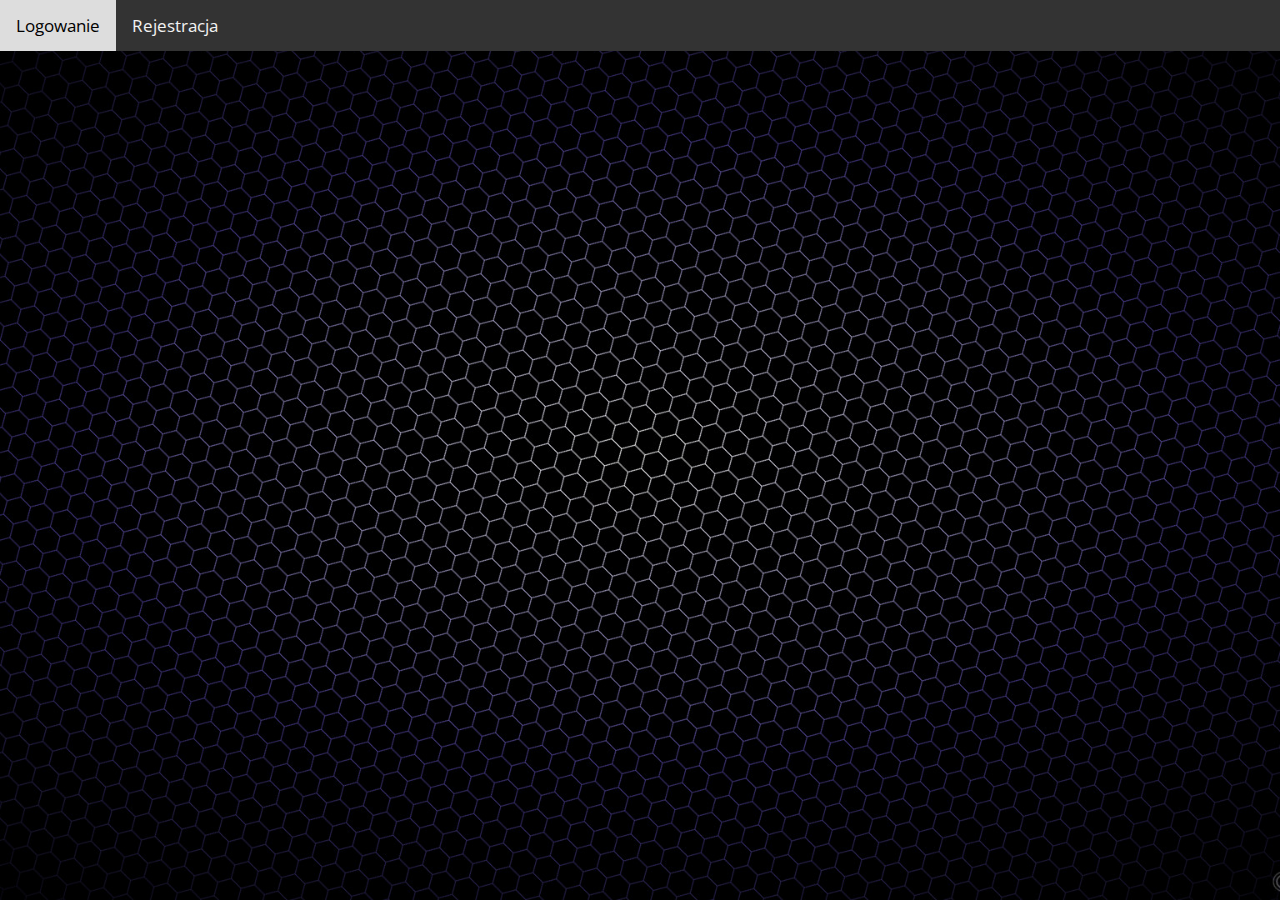
==== loggedIn.html @ 9cefc026 "before adding new html" ====
<!DOCTYPE html>
<head>
  <meta name="viewport" content="width=device-width, initial-scale=1.0" />
  <meta charset="utf-8" />
  <title>Zalogowano</title>
  <link rel="stylesheet" href="./src/main.css" />
  <link
    href="https://fonts.googleapis.com/css2?family=Open+Sans:wght@300;400;700&display=swap"
    rel="stylesheet"
  />
</head>
<body>
  <div class="container">
    <div class="topnav">
      <ul>
        <li><a href="#signin" id="logowanie">Logowanie</a></li>
        <li><a href="#signup" id="rejestracja">Rejestracja</a></li>
        <li><div id="usernameNavbar"></div></li>
        <li><a href="#logout" id="wyloguj" style="display: none;">Wyloguj</a></li>
      </ul>
        
    </div>
    <div class="middle-container">
      
    </div>
  </div>
  <script src="./src/loggedIn.js"></script>
</body>
---- src/main.css ----
body {
  margin: 0;
  padding: 0;
  font-family: "Open Sans", sans-serif;
  background: #fafafa;
}

.container {
  position: relative;
  height: 100vh;
  width: 100%;
  background-image: url("img/background.jpg");
  background-size: cover;
  background-repeat: no-repeat;
  background-position: center;
  color: #fff;
}

.topnav ul{
  list-style-type: none;
  margin: 0;
  padding: 0;
  overflow: hidden;
  background-color: #333;
}

.topnav ul li:nth-last-child(-n + 2) {
  float: right;
}

.topnav a {
  color: #f2f2f2;
  text-align: center;
  padding: 14px 16px;
  text-decoration: none;
  font-size: 17px;
  float:left;
}

.topnav a:hover {
  background-color: #ddd;
  color: black;
}


.middle-container {
  position: absolute;
  top: 50%;
  width: 100%;
  transform: translateY(-50%);
  height: auto;
  text-align: center;
  text-transform: uppercase;
}

.form-hidden {
  display: none !important;
}



.form-msgBox {
  margin-bottom: 25px;
  padding: 13px;
  background-color: #ffffff;
  position: relative;
  overflow: hidden;
  clear: both;
  border: 1px solid #ff5033;
  border-radius: 10px;
  font-size: 11px;
  display: flex;
  flex-direction: row;
}

.msgBoxIcon {
  width: 18px;
  position: absolute;
  top: 13px;
  left: 13px;
}

.msgBoxText {
  float: left;
  margin: 0 10px 0 32px;
}

.form-container {
  margin: auto;
  padding: 2rem;
  width: 400px;
  max-width: 400px;
  border-radius: 10px;
  box-shadow: 0 0 40px rgba(255, 255, 255, 0.6);
  background: white;
  color: #000;
}

.form-container > *:first-child {
  margin-top: 0;
}

.form-container > *:last-child {
  margin-bottom: 0;
}

.form-group label {
  width: 25%;
  text-align: right;
  font-size: 12px;
  margin: auto;
}

.form-group input {
  width: 65%;
  height: 35px;
  padding: 0 8px;
  font-size: 17px;
  border-radius: 10px;
  border-width: 1px;
}

.form-input-group {
  display: flex;
  flex-direction: row;
  justify-content: center;
  position: relative;
  margin-bottom: 25px;
}

.form-label {
  width: 120px;
  padding: auto;
}

.form-error-message {
  position: absolute;
  right: 10px;
  bottom: -16px;
  font-size: 0.7rem;
  color: red;
}

.form-button {
  padding: 1rem 1rem;
  width: 40%;
  font-size: 20px;
  font-weight: bold;
  border: none;
  border-radius: 10px;
  cursor: pointer;
  background: rgb(21, 208, 236);
}

.form-button:hover {
  background: rgb(12, 126, 144);
}

p {
  margin: 0;
}
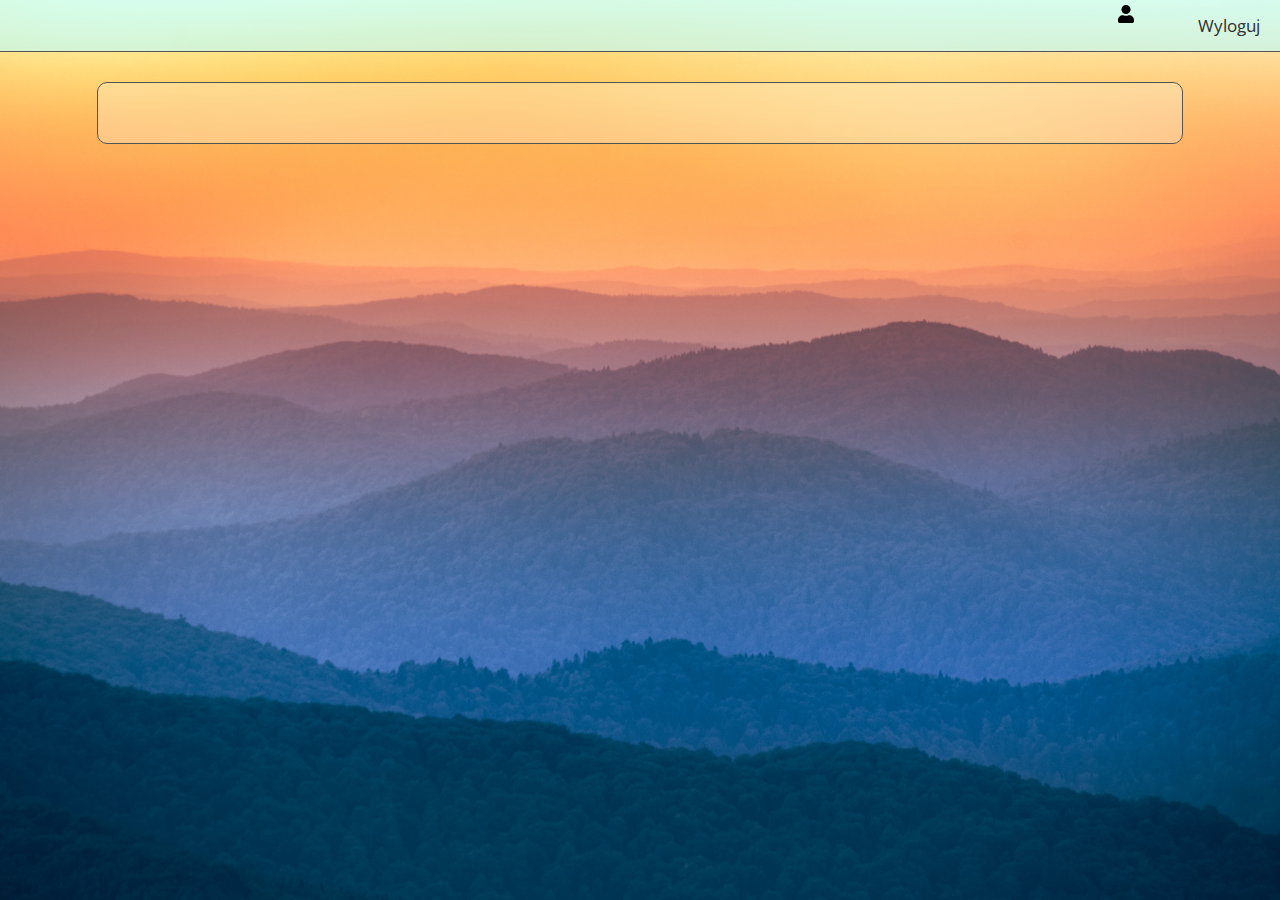
==== commit 0741b04c: "Last changes" ====
--- a/loggedIn.html
+++ b/loggedIn.html
@@ -13,15 +13,22 @@
   <div class="container">
     <div class="topnav">
       <ul>
-        <li><a href="#signin" id="logowanie">Logowanie</a></li>
-        <li><a href="#signup" id="rejestracja">Rejestracja</a></li>
-        <li><div id="usernameNavbar"></div></li>
-        <li><a href="#logout" id="wyloguj" style="display: none;">Wyloguj</a></li>
+        <li>
+          <a href="#" id="wyloguj" style="float: right">Wyloguj</a>
+        </li>
+        <li>
+          <div class="userIcon" style="float: right">
+            <img
+              src="src//img/user-solid.svg"
+              alt=""
+            />
+            <div id="usernameNavbar" ></div>
+          </div>
+        </li>
       </ul>
-        
     </div>
-    <div class="middle-container">
-      
+    <div class="gallery-container">
+      <div class="gallery"></div>
     </div>
   </div>
   <script src="./src/loggedIn.js"></script>
--- a/src/main.css
+++ b/src/main.css
@@ -1,47 +1,79 @@
+:root {
+  --border-basic: solid 1px rgb(84, 84, 84);
+  --blured-background: rgba(255, 254, 254, 0.251);
+  --blured-navbar-background: rgba(188, 252, 255, 0.612);
+  --text-color: #2f2f2f;
+}
+
 body {
   margin: 0;
   padding: 0;
   font-family: "Open Sans", sans-serif;
   background: #fafafa;
-}
-
-.container {
-  position: relative;
-  height: 100vh;
-  width: 100%;
-  background-image: url("img/background.jpg");
+  background-image: url("img/mountains.jpg");
   background-size: cover;
   background-repeat: no-repeat;
   background-position: center;
+  background-attachment: fixed;
+}
+
+.container {
+  width: 100%;
   color: #fff;
 }
 
-.topnav ul{
+.topnav {
+  position: sticky;
+  top: 0;
+  z-index: 2;
+}
+
+.topnav ul {
   list-style-type: none;
   margin: 0;
   padding: 0;
   overflow: hidden;
-  background-color: #333;
-}
-
-.topnav ul li:nth-last-child(-n + 2) {
-  float: right;
+  background: var(--blured-navbar-background);
+  border-bottom: var(--border-basic);
 }
 
 .topnav a {
-  color: #f2f2f2;
-  text-align: center;
-  padding: 14px 16px;
+  color: var(--text-color);
+  text-align: center;
+  padding: 14px 20px;
   text-decoration: none;
   font-size: 17px;
-  float:left;
+  float: left;
+  transition: transform 0.2s;
+}
+
+.userIcon {
+  display: flex;
+  flex-direction: row;
+  position: relative;
+}
+
+.userIcon img {
+  position: absolute;
+  top: 0;
+  bottom: 0;
+  margin: auto;
+  margin-left: 10px;
+  max-height: 18px;
+}
+
+.topnav #usernameNavbar {
+  color: var(--text-color);
+  text-align: center;
+  padding: 14px 35px;
+  font-size: 17px;
+  font-weight: 900;
+  text-decoration: underline;
 }
 
 .topnav a:hover {
-  background-color: #ddd;
-  color: black;
-}
-
+  transform: scale(1.3);
+}
 
 .middle-container {
   position: absolute;
@@ -56,8 +88,6 @@
 .form-hidden {
   display: none !important;
 }
-
-
 
 .form-msgBox {
   margin-bottom: 25px;
@@ -88,12 +118,12 @@
 .form-container {
   margin: auto;
   padding: 2rem;
-  width: 400px;
   max-width: 400px;
   border-radius: 10px;
-  box-shadow: 0 0 40px rgba(255, 255, 255, 0.6);
-  background: white;
-  color: #000;
+  border: var(--border-basic);
+  background: rgba(255, 254, 254, 0.251);
+  color: var(--text-color);
+  backdrop-filter: blur(4px);
 }
 
 .form-container > *:first-child {
@@ -117,7 +147,8 @@
   padding: 0 8px;
   font-size: 17px;
   border-radius: 10px;
-  border-width: 1px;
+  border: var(--border-basic);
+  background: rgba(255, 254, 254, 0.605);
 }
 
 .form-input-group {
@@ -143,19 +174,102 @@
 
 .form-button {
   padding: 1rem 1rem;
-  width: 40%;
+  width: 50%;
   font-size: 20px;
   font-weight: bold;
   border: none;
   border-radius: 10px;
+  border: var(--border-basic);
   cursor: pointer;
-  background: rgb(21, 208, 236);
+  background: rgba(12, 223, 255, 0.401);
 }
 
 .form-button:hover {
-  background: rgb(12, 126, 144);
+  background: rgba(12, 223, 255, 0.8);
 }
 
 p {
   margin: 0;
 }
+
+.gallery-container {
+  width: 80%;
+  margin: 30px auto;
+  padding: 30px;
+  background-color: var(--blured-background);
+  border: var(--border-basic);
+  border-radius: 10px;
+  backdrop-filter: blur(4px);
+}
+
+.gallery {
+  width: 100%;
+  display: grid;
+  grid-template-columns: repeat(3, 1fr);
+  grid-gap: 30px;
+}
+
+@media screen and (max-width: 768px) {
+  .gallery {
+    width: 100%;
+    display: grid;
+    grid-template-columns: 1fr;
+    grid-gap: 30px;
+  }
+}
+
+.item {
+  width: 100%;
+  height: 300px;
+  position: relative;
+  overflow: hidden;
+  border-radius: 10px;
+  border: var(--border-basic);
+}
+
+.item img {
+  object-fit: cover;
+  width: 100%;
+  height: 100%;
+}
+
+.item h3 {
+  width: 100%;
+  padding: 10px;
+  margin: 0;
+  position: absolute;
+  background-color: #00000040;
+  color: aliceblue;
+  bottom: 0px;
+  font-weight: 400;
+  text-align: center;
+}
+
+/* RESPONSIVNESS */
+@media screen and (max-width: 500px) {
+  .form-container {
+    max-width: 285px;
+  }
+  .form-input-group {
+    flex-direction: column;
+    align-content: center;
+    width: 85%;
+    margin: auto;
+    margin-bottom: 25px;
+  }
+
+  .form-group label {
+    width: 100%;
+    text-align: left;
+    font-size: 12px;
+    padding-left: 15px;
+  }
+
+  .form-group input {
+    width: auto;
+  }
+
+  .form-error-message{
+    font-size: 0.68rem;
+  }
+}
